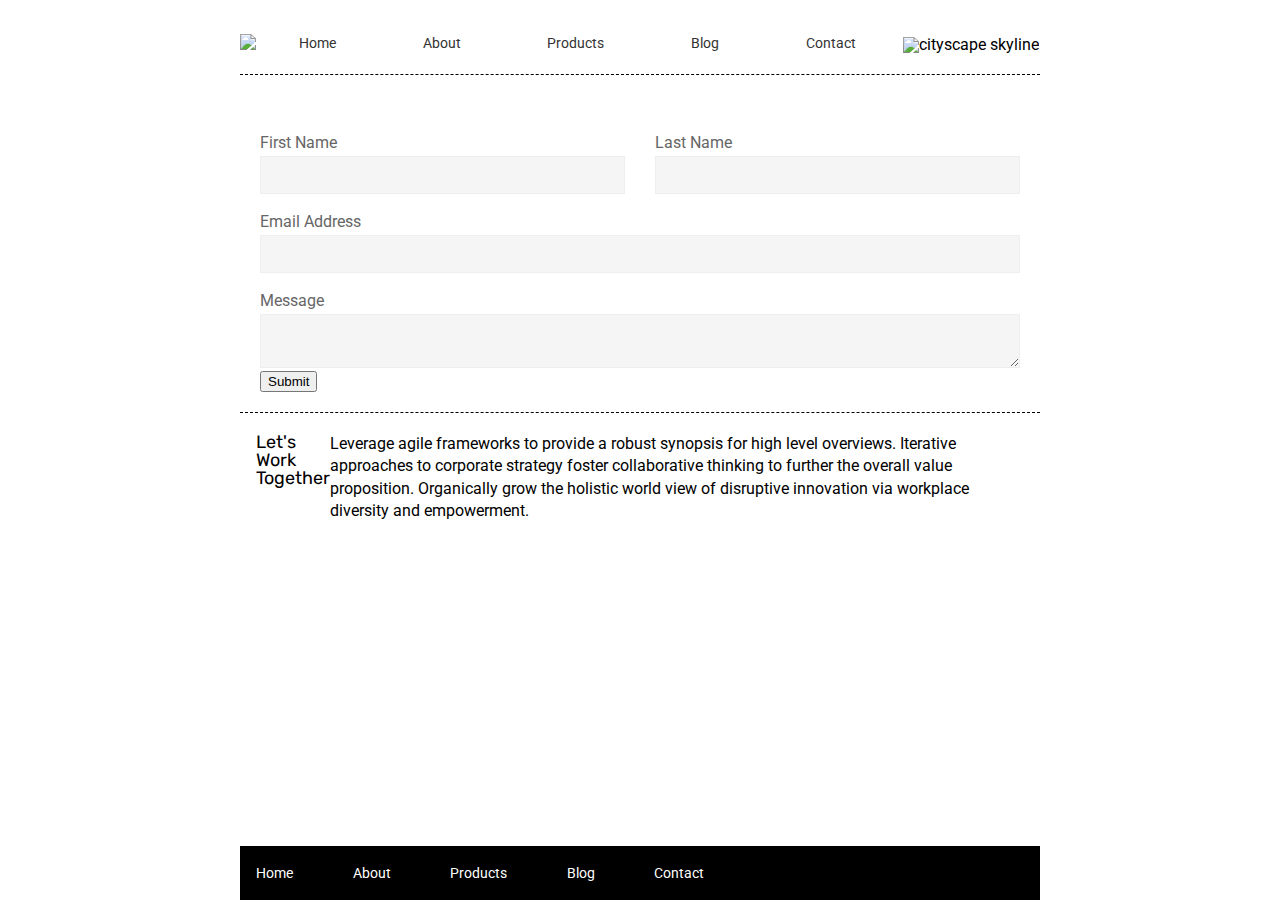
==== contact.html @ cc73274e "starting new contact page and adding first round of style for contact form" ====
<!doctype html>

<html lang="en">
<head>
  <meta charset="utf-8">

  <title>Sprint Challenge - Contact</title>

  <link href="https://fonts.googleapis.com/css?family=Roboto|Rubik" rel="stylesheet">
  <link rel="stylesheet" href="css/index.css">

</head>

<body>
    <div class="container contact-page">
        <header>
            <div class="nav-logo">
                <a href="index.html"><img class="logo" src="img/lambda-black.png"></a>
            </div>
            
            <nav>
                <a href="index.html">Home</a>
                <a href="about.html">About</a>
                <a href="#">Products</a>
                <a href="#">Blog</a>
                <a href="contact.html">Contact</a>
            </nav>
        </header>     
      
        <img class="about_main_img" src="img/jumbo-about.png" alt="cityscape skyline">


    <section class="top-content">

    </section>
       
    <section class="middle-content"> 
            <div class="form-wrap">
                    <form id="contact-form" action="#" method="post">
                    <div class="form-half-field"><label for="firstName">First Name</label><br>
                    <input id="firstName" name="firstName" type="text"></div>
                    <div class="form-half-field"><label for="lastName">Last Name</label><br>
                    <input id="lastName" name="lastName" type="text"></div>
                    <div class="form-full-field"><label for="email">Email Address</label><br>
                    <input id="email" name="email" type="text"></div>
                    <div class="form-full-field"><label for="message">Message</label><br>
                    <textarea id="message" name="message" maxlength="1024"></textarea></div>
                    <div style="text-align: center;"><button type="submit">Submit</button></div>
                    </form>
                    </div>
    
  </section>

   
  <section class="bottom-content">
    <h2>Let's Work Together</h2>
    <p>Leverage agile frameworks to provide a robust synopsis for high level overviews. Iterative approaches to corporate strategy foster collaborative thinking to further the overall value proposition. Organically grow the holistic world view of disruptive innovation via workplace diversity and empowerment.</p>
  </section>
    
        
      <footer>
        <nav>
          <a href="index.html">Home</a>
          <a href="about.html">About</a>
          <a href="#">Products</a>
          <a href="#">Blog</a>
          <a href="contact.html">Contact</a>
        </nav>
      </footer>
    </div><!-- container -->        
</body>
</html>
---- css/index.css ----
/* http://meyerweb.com/eric/tools/css/reset/ 
   v2.0 | 20110126
   License: none (public domain)
*/

html, body, div, span, applet, object, iframe,
h1, h2, h3, h4, h5, h6, p, blockquote, pre,
a, abbr, acronym, address, big, cite, code,
del, dfn, em, img, ins, kbd, q, s, samp,
small, strike, strong, sub, sup, tt, var,
b, u, i, center,
dl, dt, dd, ol, ul, li,
fieldset, form, label, legend,
table, caption, tbody, tfoot, thead, tr, th, td,
article, aside, canvas, details, embed, 
figure, figcaption, footer, header, hgroup, 
menu, nav, output, ruby, section, summary,
time, mark, audio, video {
	margin: 0;
	padding: 0;
	border: 0;
	font-size: 100%;
	font: inherit;
	vertical-align: baseline;
}
/* HTML5 display-role reset for older browsers */
article, aside, details, figcaption, figure, 
footer, header, hgroup, menu, nav, section {
	display: block;
}
body {
	line-height: 1;
}
ol, ul {
	list-style: none;
}
blockquote, q {
	quotes: none;
}
blockquote:before, blockquote:after,
q:before, q:after {
	content: '';
	content: none;
}
table {
	border-collapse: collapse;
	border-spacing: 0;
}

* {
    box-sizing: border-box;
}

html, body {
    height: 100%;
    font-family: 'Roboto', sans-serif;
}

h1, h2, h3, h4, h5 {
    font-size: 18px;
    margin-bottom: 15px;
    font-family: 'Rubik', sans-serif;
}

p {
    line-height: 1.4;
}

.container {
    width: 800px;
    margin: 0 auto;
}

header {
    padding-top: 20px;
    display:inline-flex;
    align-items: flex-end;
}

.nav-logo a {
    display:flex;
    align-items:flex-end;
}

nav {
    display:flex;
    justify-content: space-around;
    width:643px;
}

header nav a {
    text-decoration: none;
    color: #333;
    font-size:14px;
}

header nav a:hover {
    color:black;
}

.homepage_main_img, .about_main_img {
    margin: 37px 0 21px;
}

.top-content {
    display: flex;
    flex-wrap: wrap;
    justify-content: space-evenly;
    margin-bottom: 20px;
    border-bottom: 1px dashed black;
}

.about-page .top-content {
    padding: 0 20px 20px;
    display: block;
    margin-bottom:0;
}

.top-content .text-container {
    width: 48%;
    padding: 0 1%;
    padding-bottom: 20px;  
}

.middle-content {
    margin-bottom: 20px;
    border-bottom: 1px dashed black;
}

.middle-content h2 {
    padding: 0 2%;
    margin-bottom: 0;
}

.middle-content .boxes {
    display: flex;
    flex-wrap: wrap;
    justify-content: space-evenly;
}



.middle-content .boxes .box {
    width: 12.5%;
    height: 100px;
    background: black;
    margin: 20px 2.5%;
    color: white;
    display: flex;
    align-items: center;
    justify-content: center;
}

.middle-content .boxes .box:nth-child(1) {
    background-color:teal;
}

.middle-content .boxes .box:nth-child(2) {
    background-color:gold;
}

.middle-content .boxes .box:nth-child(3) {
    background-color:cadetblue;
}

.middle-content .boxes .box:nth-child(4) {
    background-color:coral;
}

.middle-content .boxes .box:nth-child(5) {
    background-color:crimson;
}

.middle-content .boxes .box:nth-child(6) {
    background-color:forestgreen;
}

.middle-content .boxes .box:nth-child(7) {
    background-color:darkorchid;
}

.middle-content .boxes .box:nth-child(8) {
    background-color:hotpink;
}

.middle-content .boxes .box:nth-child(9) {
    background-color:indigo;
}

.middle-content .boxes .box:nth-child(10) {
    background-color:dodgerblue;
}


.about-page .middle-content {
    margin-bottom: 0;
    display: flex;
    flex-wrap: wrap;
    justify-content: space-between;
    padding: 10px 15px;
    border:none;
}

.about-page .middle-content .about-box {
    width: 48%;
    border-bottom: 1px dashed black;
    margin-bottom: 30px;
    padding-top: 20px;

}

.about-page .middle-content .about-box img  {
    margin-bottom:10px;
}
.about-page .middle-content .about-box h2, .about-page .middle-content .about-box p {
    margin-bottom:10px;
    padding:0;
}

.about-page .middle-content .about-box button {
    padding: 10px 30px;
    border-radius: 10px;
    border: 2px solid black;
    font-size: 15px;
    background-color: white;
    margin: 10px 0 20px;
}

.form-wrap {
    padding:20px;
}

.form-wrap textarea, .form-wrap  input {
    padding: 10px;
    margin-top: 5px;
    font-family: monospace, serif;
    background-color: #f5f5f5;
    border: 1px solid #eee;
    border-radius: 0;
    color: #000;
    width:100%;
    font-size:14px;
}

.form-wrap label {
    color:#666;
    
}

 #contact-form {
    display:flex;
    flex-wrap:wrap;
    justify-content: space-between;
}

.form-half-field{
    width:48%;
}
.form-full-field {
    width:100%;   
}

.form-full-field, .form-half-field {
    margin-top:20px;
}


.bottom-content {
    display: flex;
    margin: 0 2% 20px;
    justify-content: space-around;
}

.about-page .bottom-content {
    display: block;
    padding: 10px 5px 30px;
    margin-bottom: 10px;
}

.bottom-content .text-container {
    padding-right: 4%;
}

.bottom-content .text-container:last-child {
    padding-right: 0;
}

.contact-page footer {
    position: fixed;
    bottom: 0;
    width: 800px;
}



footer {
    width: 100%;
    background: black;
}

footer nav {
    width: 60%;
    display: flex;
    justify-content: space-between;
    align-items: center;
    padding: 20px 2%;
    font-size: 14px;
}

footer nav a {
    color: white;
    text-decoration: none;
}
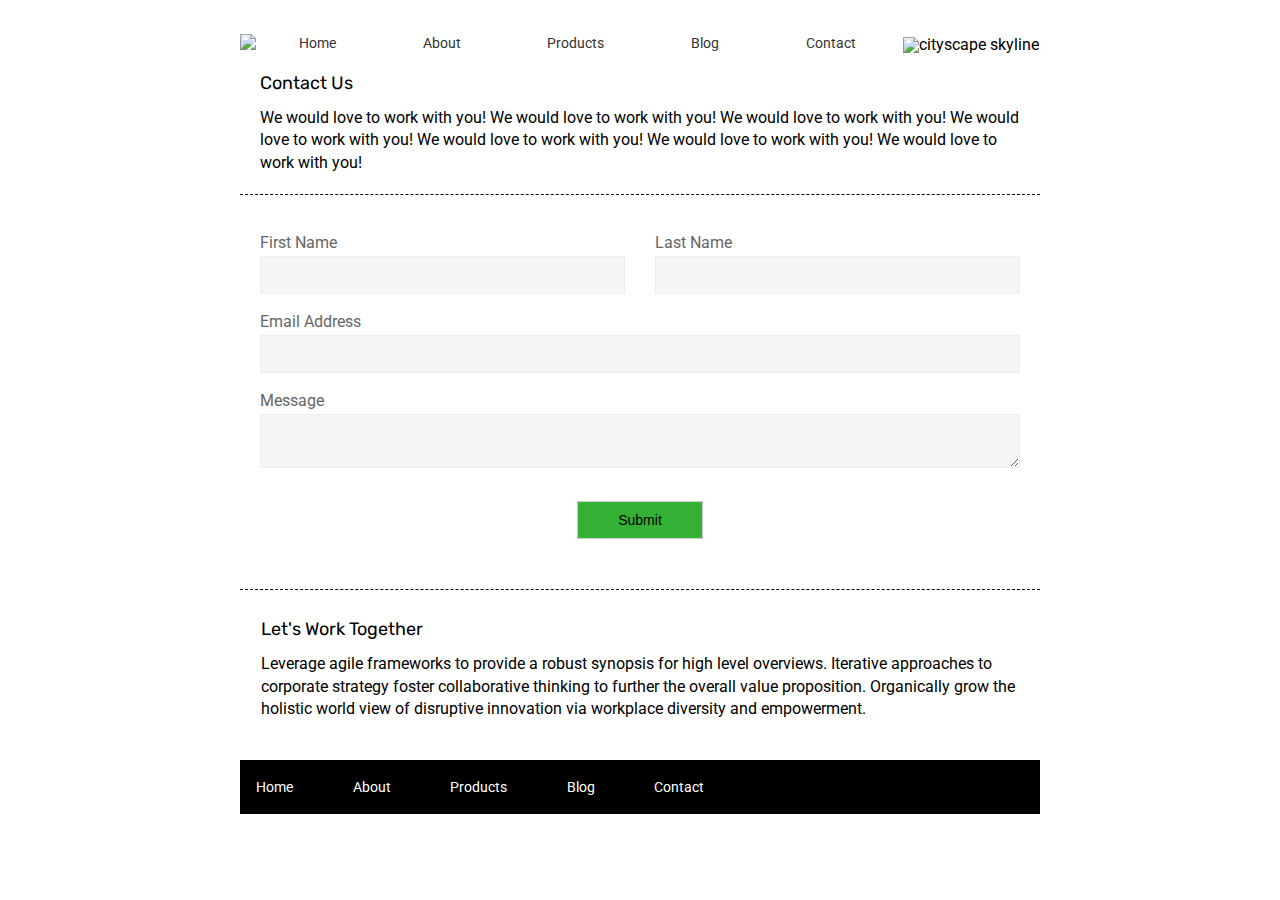
==== commit bb1732e6: "bare bone form completion" ====
--- a/contact.html
+++ b/contact.html
@@ -31,21 +31,30 @@
 
 
     <section class="top-content">
-
+        <h2>Contact Us</h2>
+        <p>We would love to work with you! We would love to work with you! We would love to work with you! We would love to work with you! We would love to work with you! We would love to work with you! We would love to work with you! </p>
     </section>
        
     <section class="middle-content"> 
             <div class="form-wrap">
                     <form id="contact-form" action="#" method="post">
-                    <div class="form-half-field"><label for="firstName">First Name</label><br>
-                    <input id="firstName" name="firstName" type="text"></div>
-                    <div class="form-half-field"><label for="lastName">Last Name</label><br>
-                    <input id="lastName" name="lastName" type="text"></div>
-                    <div class="form-full-field"><label for="email">Email Address</label><br>
-                    <input id="email" name="email" type="text"></div>
-                    <div class="form-full-field"><label for="message">Message</label><br>
-                    <textarea id="message" name="message" maxlength="1024"></textarea></div>
-                    <div style="text-align: center;"><button type="submit">Submit</button></div>
+                    <div class="form-half-field">
+                        <label for="firstName">First Name</label>
+                        <input id="firstName" name="firstName" type="text">
+                    </div>
+                    <div class="form-half-field">
+                        <label for="lastName">Last Name</label>
+                        <input id="lastName" name="lastName" type="text">
+                    </div>
+                    <div class="form-full-field">
+                        <label for="email">Email Address</label>
+                        <input id="email" name="email" type="text">
+                    </div>
+                    <div class="form-full-field">
+                        <label for="message">Message</label>
+                        <textarea id="message" name="message" maxlength="1024"></textarea>
+                    </div>
+                        <button type="submit">Submit</button>   
                     </form>
                     </div>
     
--- a/css/index.css
+++ b/css/index.css
@@ -110,7 +110,7 @@
     border-bottom: 1px dashed black;
 }
 
-.about-page .top-content {
+.about-page .top-content, .contact-page .top-content {
     padding: 0 20px 20px;
     display: block;
     margin-bottom:0;
@@ -263,7 +263,15 @@
 .form-full-field, .form-half-field {
     margin-top:20px;
 }
-
+.form-wrap button {
+    padding:10px 40px;
+    font-size:14px;
+    background: #34b034;
+    border-radius: none;
+    border: 1px solid #ccc;
+    margin: 30px auto;
+
+}
 
 .bottom-content {
     display: flex;
@@ -271,7 +279,7 @@
     justify-content: space-around;
 }
 
-.about-page .bottom-content {
+.about-page .bottom-content, .contact-page .bottom-content {
     display: block;
     padding: 10px 5px 30px;
     margin-bottom: 10px;
@@ -285,11 +293,6 @@
     padding-right: 0;
 }
 
-.contact-page footer {
-    position: fixed;
-    bottom: 0;
-    width: 800px;
-}
 
 
 
